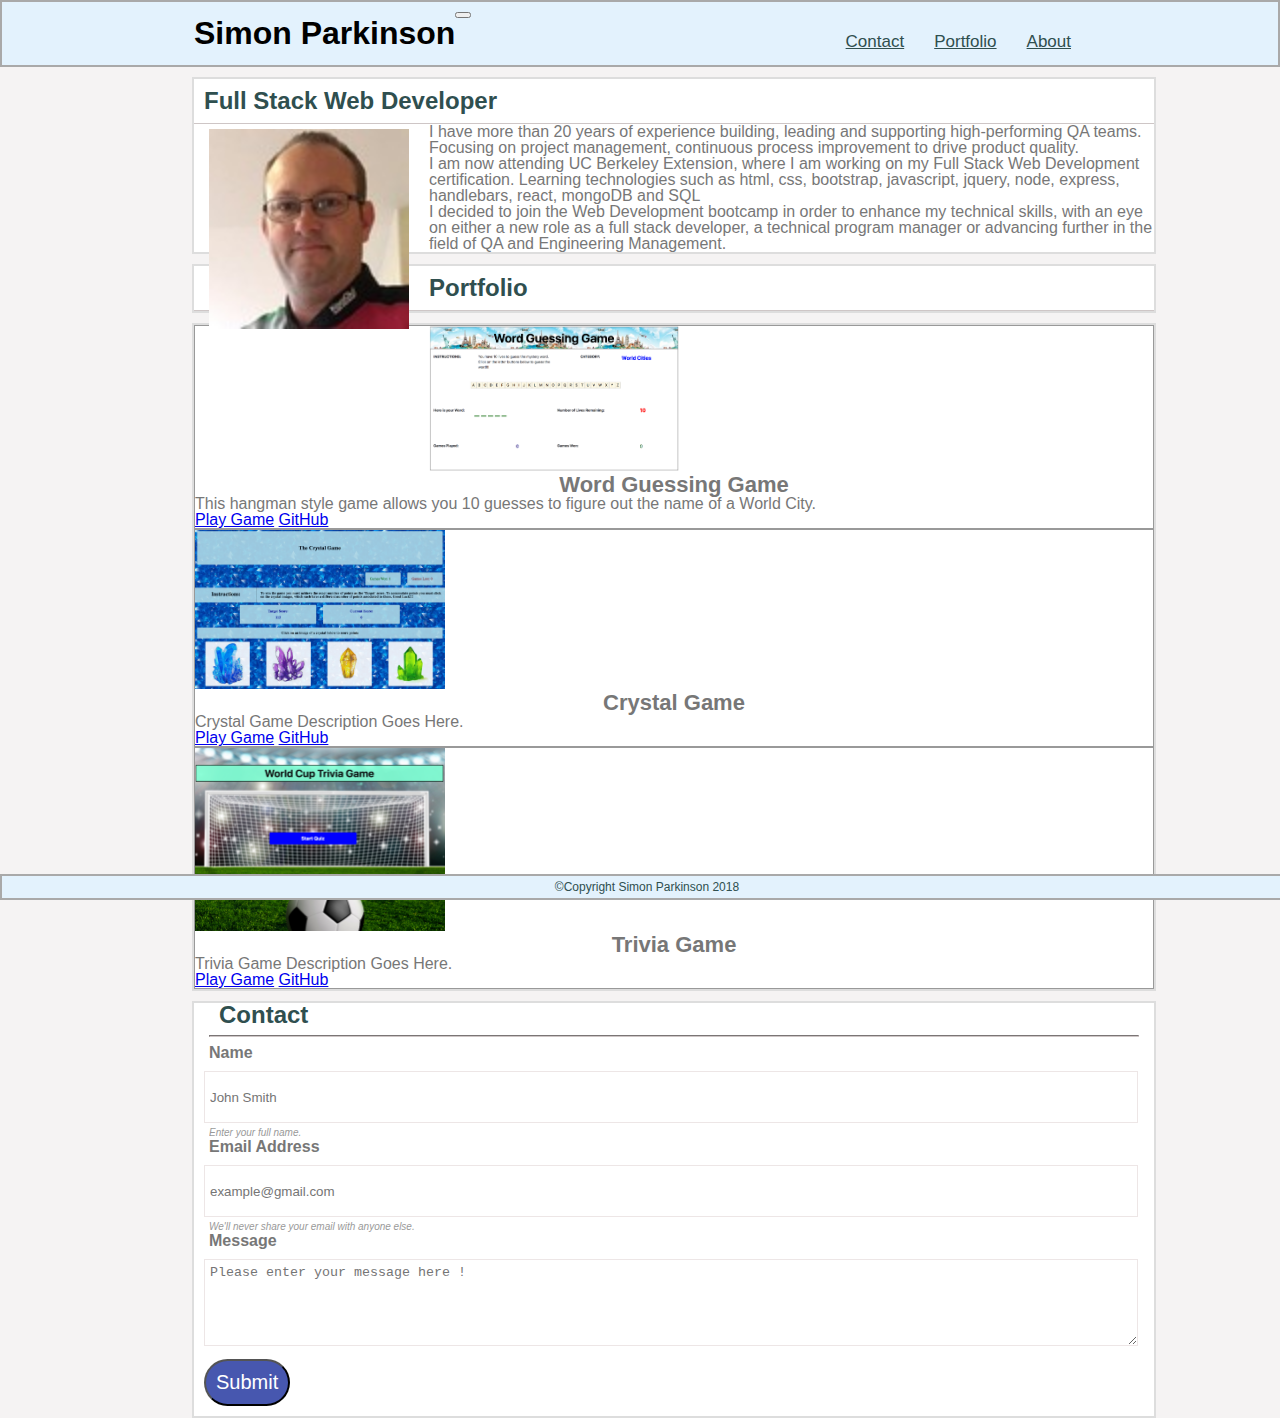
==== index.html @ ed7b63b3 "styling of headers and profile cards" ====
<!DOCTYPE html>
<html lang="en">

<head>
    <meta charset="UTF-8">

    <!-- Page Title -->
    <title>Simon - Portfolio</title>

    <!-- Custom CSS Styling -->
    <link rel="stylesheet" type="text/css" href="assets/css/reset.css">
    <link rel="stylesheet" href="https://stackpath.bootstrapcdn.com/bootstrap/4.1.3/css/bootstrap.min.css" integrity="sha384-MCw98/SFnGE8fJT3GXwEOngsV7Zt27NXFoaoApmYm81iuXoPkFOJwJ8ERdknLPMO"
    crossorigin="anonymous">
    <link rel="stylesheet" type="text/css" href="assets/css/style.css">
    <link rel="stylesheet" type="text/css" href="assets/css/navbar-footer.css">

    <!-- Create and display a favicon -->
    <link rel="shortcut icon" type="image/jpeg" href="assets/images/Simon.jpeg" />

</head>

<body data-spy="scroll" data-target=".navbar-fixed-top">

    <!-- Display a Bootstrap Nav bar -->
    <nav class="navbar navbar-expand-lg navbar-light bg-light">
        <a class="navbar-brand">Simon Parkinson</a>
        <!-- Create a hamburger menu when the screen size is reduced -->
        <button class="navbar-toggler" type="button" data-toggle="collapse" data-target="#navbarSupportedContent"
            aria-controls="navbarSupportedContent" aria-expanded="false" aria-label="Toggle navigation">
            <span class="navbar-toggler-icon"></span>
        </button>
        <!-- Navbar Links -->
        <div class="collapse navbar-collapse justify-content-end" id="navbarSupportedContent">
            <div class="nav justify-content-end">
                <a class="nav-item nav-link active" href="#about">About</a>
                <a class="nav-item nav-link" href="portfolio.html">Portfolio</a>
                <a class="nav-item nav-link" href="#contact">Contact</a>
            </div>
        </div>
    </nav>

    <!--Creating a container element, for the About Me section-->
    <div class="container" id="about">
        <div class="row">
            <div class="col-lg-12 col-md-12">
                <div class="card" id="aboutme-card">
                    <p class="card-header" id="about-me-header">Full Stack Web Developer</p>
                </div>
            </div>
            <div class="card-body">
                <img class="floatImage" src="assets/images/Simon.jpeg" alt="Simon Parkinson">
                <p class="card-text">I have more than 20 years of experience building, leading and supporting
                    high-performing QA teams.
                    Focusing on project management, continuous process improvement to drive product quality.</p>
                <p class="card-text">I am now attending UC Berkeley Extension, where I am working on my Full Stack Web
                    Development certification.
                    Learning technologies such as html, css, bootstrap, javascript, jquery, node, express, handlebars,
                    react, mongoDB and SQL</p>
                <p class="card-text">I decided to join the Web Development bootcamp in order to enhance my technical
                    skills, with an eye on either a new role as a full stack developer, a technical program manager or
                    advancing further in the
                    field of QA and Engineering Management.</p>
            </div>
        </div>
    </div>
    </div>

    <!-- Portfolio Cards -->
    <div class="container" id="portfolio">
        <div class="row">
            <div class="col-lg-12 col-md-12 mb-4">
                <div class="card" id="portfolio-card">
                    <h5 class="card-header" id="section-headers">Portfolio</h5>
                </div>
            </div>
        </div>
    </div>

    <div class="container">
        <div class="row text-left mt-4">
            <div class="col-sm-12 col-md-6 col-lg-4 mb-4">
                <div class="custom-column">
                    <div class="card">
                        <img class="card-img-top" src="assets/images/wordguessgame.png" width="250" alt="Word Guess Game">
                        <div class="card-body">
                            <h4 class="card-title" id="portfolio-card-title">Word Guessing Game</h4>
                            <p class="card-text">This hangman style game allows you 10 guesses to figure out the name of a World
                                City.</p>
                        </div>
                        <div class="card-footer">
                            <a href="https://sparkins.github.io/Word-Guess-Game/" class="btn btn-outline-dark btn-sl btn-block">Play
                                Game</a>
                            <a href="https://github.com/sparkins/Word-Guess-Game" class="btn btn-outline-dark btn-sl btn-block">GitHub</a>
                        </div>
                    </div>
                </div>
            </div>

            <div class="col-sm-12 col-md-6 col-lg-4 mb-4">
                <div class="custom-column">
                    <div class="card" width="300px">
                        <img class="card-img-top" src="assets/images/crystalgame.png" width="250" alt="Crystal Game"
                            alt="">
                        <div class="card-body">
                            <h4 class="card-title portfolio-card-title" id="portfolio-card-title">Crystal Game</h4>
                            <p class="card-text portfolio-card-text">Crystal Game Description Goes Here.</p>
                        </div>
                        <div class="card-footer" id="portfolio-card-footer">
                            <a href="https://sparkins.github.io/unit-4-game/" class="btn btn-outline-dark btn-sl btn-block">Play
                                Game</a>
                                <a href="https://github.com/sparkins/Word-Guess-Game" class="btn btn-outline-dark btn-sl btn-block">GitHub</a>
                        </div>
                    </div>
                </div>
            </div>
            <div class="col-sm-12 col-md-4 col-lg-4 mb-4">
                <div class="custom-column">
                    <div class="card">
                        <img class="card-img-top" src="assets/images/TriviaGameImage.png" width="250" alt="Trivia Game"
                            alt="">
                        <div class="card-body">
                            <h4 class="card-title" id="portfolio-card-title">Trivia Game</h4>
                            <p class="card-text">Trivia Game Description Goes Here.</p>
                        </div>
                        <div class="card-footer">
                            <a href="https://sparkins.github.io/TriviaGame/" class="btn btn-outline-dark btn-sl btn-block">Play
                                Game</a>
                                <a href="https://github.com/sparkins/Word-Guess-Game" class="btn btn-outline-dark btn-sl btn-block">GitHub</a>
                        </div>
                    </div>
                </div>
            </div>
        </div>
    </div>
    <!-- </div>
        </div>
    </div> -->

    <!--Create a container element for the contact form-->
    <div class="container" id="section headers">
        <div class="contactPage">
            <!-- Row 1:  Contact Header and separator -->
            <div class="row">
                <div class="col-lg-12">
                    <a id="contactHeader">Contact</a>
                    <!-- Display a separator between header and the images-->
                    <hr>
                    <!-- Row 2:  Form Name -->
                    <!--Define the form fields for the contact form-->
                    <div class="row">
                        <div class="col-lg-12">
                            <form>
                                <div class="form-group">
                                    <label for="name" id="contact-label">Name</label>
                                    <input type="text" class="form-control contact-input-field" aria-describedby="nameHelp"
                                        placeholder="John Smith">
                                    <small id="nameHelp" class="form-text text-muted contact-help-text">Enter
                                        your full name.</small>
                                </div>
                                <div class="form-group">
                                    <label for="exampleInputEmail1" id="contact-label">Email Address</label>
                                    <input type="email" class="form-control contact-input-field" aria-describedby="emailHelp"
                                        placeholder="example@gmail.com">
                                    <small id="emailHelp" class="form-text text-muted contact-help-text">We'll
                                        never share your email with anyone else.</small>
                                </div>
                                <div class="form-group">
                                    <label for="message" id="contact-label">Message</label>
                                    <textarea class="form-control" id="message" rows="5" placeholder="Please enter your message here !"></textarea>
                                </div>
                                <button type="submit" class="btn btn-primary" id="contact-submit">Submit</button>
                            </form>
                        </div>
                    </div>
                </div>
            </div>
        </div>
    </div>

    <div class="footer navbar-footer">
        <span class="footer-text">&copy;Copyright Simon Parkinson 2018</span>
    </div>

    <script src="https://code.jquery.com/jquery-3.3.1.slim.min.js" integrity="sha384-q8i/X+965DzO0rT7abK41JStQIAqVgRVzpbzo5smXKp4YfRvH+8abtTE1Pi6jizo"
        crossorigin="anonymous"></script>
    <script src="https://cdnjs.cloudflare.com/ajax/libs/popper.js/1.14.3/umd/popper.min.js" integrity="sha384-ZMP7rVo3mIykV+2+9J3UJ46jBk0WLaUAdn689aCwoqbBJiSnjAK/l8WvCWPIPm49"
        crossorigin="anonymous"></script>
    <script src="https://stackpath.bootstrapcdn.com/bootstrap/4.1.3/js/bootstrap.min.js" integrity="sha384-ChfqqxuZUCnJSK3+MXmPNIyE6ZbWh2IMqE241rYiqJxyMiZ6OW/JmZQ5stwEULTy"
        crossorigin="anonymous"></script>

</body>

</html>
---- assets/css/style.css ----
body {
    font-family: 'Montserrat', sans-serif;
    color: #777777;
    /* background-image: url("../images/halftone.png"); */
    background-color: #f5f3f3;
 }

/* Generic Container Styling */
.container {
    border-style: solid;
    border-color: #dddddd;
    border-width: 2px;
    background-color: #ffffff;
    width: 960px;
    margin-left: 15%;
    margin-right: 15%;
    margin-top: 10px;
}

.card {
    width: auto;
    border: 1px solid #999;
}

#aboutme-card {
    border-width: 0;
    border-bottom: 0.5px;
    border-bottom-color: #cec6c6;
    border-bottom-style: inset;
}

.card-header {
    font-family: 'Montserrat', sans-serif;
    font-size: 24px;
    font-weight: bold; 
    color: darkslategray;
    /* padding-left: 15px; */
    margin: 10px;
    background-color: inherit;
    border: none;
}

.floatImage {
    float:left;
    padding-left: 15px;
    padding-right: 15px;
    padding-top: 5px;
    margin-bottom: 5px;
    margin-right: 5px;
    width: 200px; 
    height: 200px;
}

#portfolio-card {
    border-width: 0;
    border-bottom: 0.5px;
    border-bottom-color: #cec6c6;
    border-bottom-style: inset;
}

#portfolio-card-title {
    text-align: center;
    font-weight: bold;
    font-size: 22px; 
}

/* Styling for the Contacts Page */
#contactHeader {
    font-family: 'Montserrat', sans-serif;
    font-size: 24px;
    font-weight: bold; 
    color: darkslategray;
    padding-left: 15px;
    margin: 20px 10px 10px 10px;
}

#contact-label {
    padding-left:15px;
    margin-top: 5px;
    font-weight:bold;
}

.contact-input-field {
    border-style: solid;
    border-color: #ede6e6;
    border-width: 0.5px;
    width: 96%; 
    margin: 10px 10px 0px 10px;
    height:40px;
    padding: 5px;
}

#contact-email {
    border-style: solid;
    border-color: #ede6e6;
    border-width: 0.5px;
    width: 96%; 
    margin: 10px 10px 0px 10px;
    height:40px;
    padding: 5px;
}
.contact-help-text {
    padding: 15px;
    /* margin-bottom: 10px; */
    font-size: 10px;
    font-style: italic;
    opacity: 0.75;
}

#message {
    border-style: solid;
    border-color: #ede6e6;
    border-width: 0.5px;
    width: 96%; 
    margin: 10px 10px 0px 10px;
    padding: 5px;
}

#contact-submit {
    /* background-color:  #4aaaa5;  */
    color: white; 
    background-color: rgb(71, 87, 175);
    margin: 10px; 
    border-radius: 25px;
    padding: 10px;
    /* padding-bottom: 10px; */
    font-size: 20px;
}

#contact-submit:hover {
    color: black;
}

/* Separator styling */
hr { 
    display: block;
    border-style: inset;
    border-width: 0.5px;
    border-color: #cec6c6;
    margin-left: 15px;
    margin-right: 15px;
}
---- assets/css/navbar-footer.css ----
.navbar {
    overflow: hidden;
    font-family: 'Montserrat', sans-serif;
    background-color: #e3f2fd !important;
    border: 2px solid darkgray;
    width: auto;
    padding-left: 15%;
    padding-right: 15%;
 }

.navbar .navbar-brand {
    float: left;
    /* color: darkslategray; */
    font-family: 'Montserrat', sans-serif;
    color: black !important;
    font-weight: bold;
    text-align: center;
    font-size: 32px;
    padding-top: 15px;
}

.navbar .nav-item {
    float: right;
    color: darkslategray;
    text-align: center;
    padding: 15px 15px;
    font-size: 17px;
 }
  
.navbar .nav-item .active {
    background-color: rgb(173, 65, 65) !important;
    color: white !important;
 }

.navbar .nav-item .active:hover {
    /* background-color: #4aaaa5 !important; */
    color: black !important;
 }

 /* Footer Styling */
.footer {
    font-size: 0.75em;
    border: 2px solid darkgray;
    font-family: 'Montserrat', sans-serif;
    background-color: #e3f2fd;
    color: darkslategray;
    text-align: center;    
    position: fixed;
    bottom: 0;
    width:100%;
    padding: 5px;
}
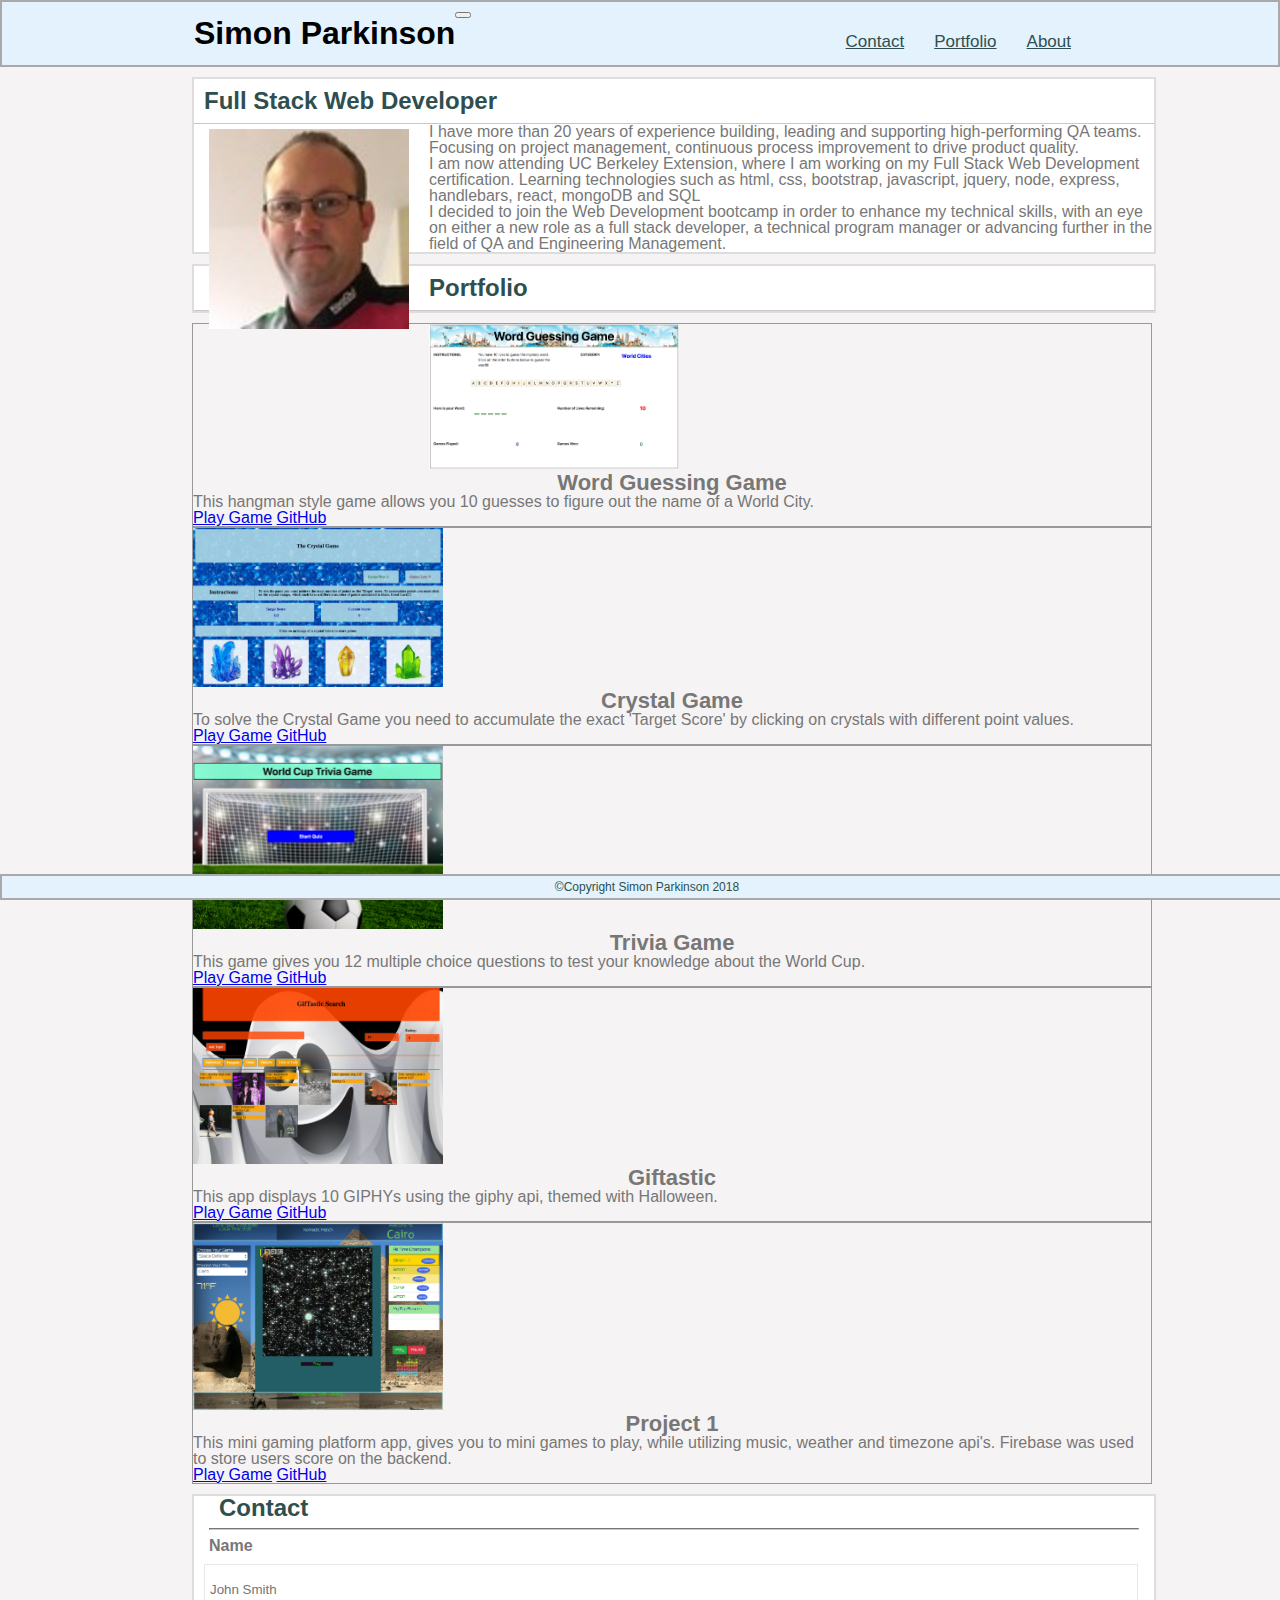
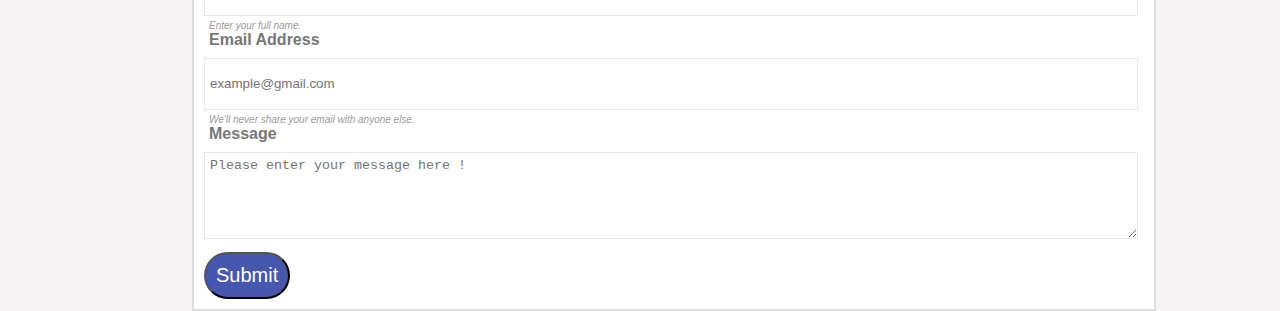
==== commit b5e56ba5: "styling of headers and profile cards" ====
--- a/index.html
+++ b/index.html
@@ -76,7 +76,7 @@
         </div>
     </div>
 
-    <div class="container">
+    <div class="container" id="portfolio-container">
         <div class="row text-left mt-4">
             <div class="col-sm-12 col-md-6 col-lg-4 mb-4">
                 <div class="custom-column">
@@ -103,12 +103,12 @@
                             alt="">
                         <div class="card-body">
                             <h4 class="card-title portfolio-card-title" id="portfolio-card-title">Crystal Game</h4>
-                            <p class="card-text portfolio-card-text">Crystal Game Description Goes Here.</p>
+                            <p class="card-text portfolio-card-text">To solve the Crystal Game you need to accumulate the exact 'Target Score' by clicking on crystals with different point values.</p>
                         </div>
                         <div class="card-footer" id="portfolio-card-footer">
                             <a href="https://sparkins.github.io/unit-4-game/" class="btn btn-outline-dark btn-sl btn-block">Play
                                 Game</a>
-                                <a href="https://github.com/sparkins/Word-Guess-Game" class="btn btn-outline-dark btn-sl btn-block">GitHub</a>
+                                <a href="https://github.com/sparkins/unit-4-game" class="btn btn-outline-dark btn-sl btn-block">GitHub</a>
                         </div>
                     </div>
                 </div>
@@ -120,21 +120,52 @@
                             alt="">
                         <div class="card-body">
                             <h4 class="card-title" id="portfolio-card-title">Trivia Game</h4>
-                            <p class="card-text">Trivia Game Description Goes Here.</p>
+                            <p class="card-text">This game gives you 12 multiple choice questions to test your knowledge about the World Cup.</p>
                         </div>
                         <div class="card-footer">
                             <a href="https://sparkins.github.io/TriviaGame/" class="btn btn-outline-dark btn-sl btn-block">Play
                                 Game</a>
-                                <a href="https://github.com/sparkins/Word-Guess-Game" class="btn btn-outline-dark btn-sl btn-block">GitHub</a>
-                        </div>
-                    </div>
-                </div>
-            </div>
-        </div>
-    </div>
-    <!-- </div>
-        </div>
-    </div> -->
+                                <a href="https://github.com/sparkins/TriviaGame" class="btn btn-outline-dark btn-sl btn-block">GitHub</a>
+                        </div>
+                    </div>
+                </div>
+            </div>
+            <div class="col-sm-12 col-md-4 col-lg-4 mb-4">
+                <div class="custom-column">
+                    <div class="card">
+                        <img class="card-img-top" src="assets/images/GifTastic.png" width="250" alt="Trivia Game"
+                            alt="">
+                        <div class="card-body">
+                            <h4 class="card-title" id="portfolio-card-title">Giftastic</h4>
+                            <p class="card-text">This app displays 10 GIPHYs using the giphy api, themed with Halloween.</p>
+                        </div>
+                        <div class="card-footer">
+                            <a href="https://sparkins.github.io/GifTastic/" class="btn btn-outline-dark btn-sl btn-block">Play
+                                Game</a>
+                                <a href="https://github.com/sparkins/GifTastic" class="btn btn-outline-dark btn-sl btn-block">GitHub</a>
+                        </div>
+                    </div>
+                </div>
+            </div>
+            <div class="col-sm-12 col-md-4 col-lg-4 mb-4">
+                <div class="custom-column">
+                    <div class="card">
+                        <img class="card-img-top" src="assets/images/team-iceberg.png" width="250" alt="Trivia Game"
+                            alt="">
+                        <div class="card-body">
+                            <h4 class="card-title" id="portfolio-card-title">Project 1</h4>
+                            <p class="card-text">This mini gaming platform app, gives you to mini games to play, while utilizing music, weather and timezone api's. Firebase was used to store users score on the backend. </p>
+                        </div>
+                        <div class="card-footer">
+                            <a href="https://sparkins.github.io/team-iceberg/" class="btn btn-outline-dark btn-sl btn-block">Play
+                                Game</a>
+                                <a href="https://github.com/sparkins/team-iceberg" class="btn btn-outline-dark btn-sl btn-block">GitHub</a>
+                        </div>
+                    </div>
+                </div>
+            </div>
+        </div>
+    </div>
 
     <!--Create a container element for the contact form-->
     <div class="container" id="section headers">
--- a/assets/css/style.css
+++ b/assets/css/style.css
@@ -49,6 +49,11 @@
     margin-right: 5px;
     width: 200px; 
     height: 200px;
+}
+
+#portfolio-container {
+    background-color: #f5f3f3;
+    border: none;
 }
 
 #portfolio-card {
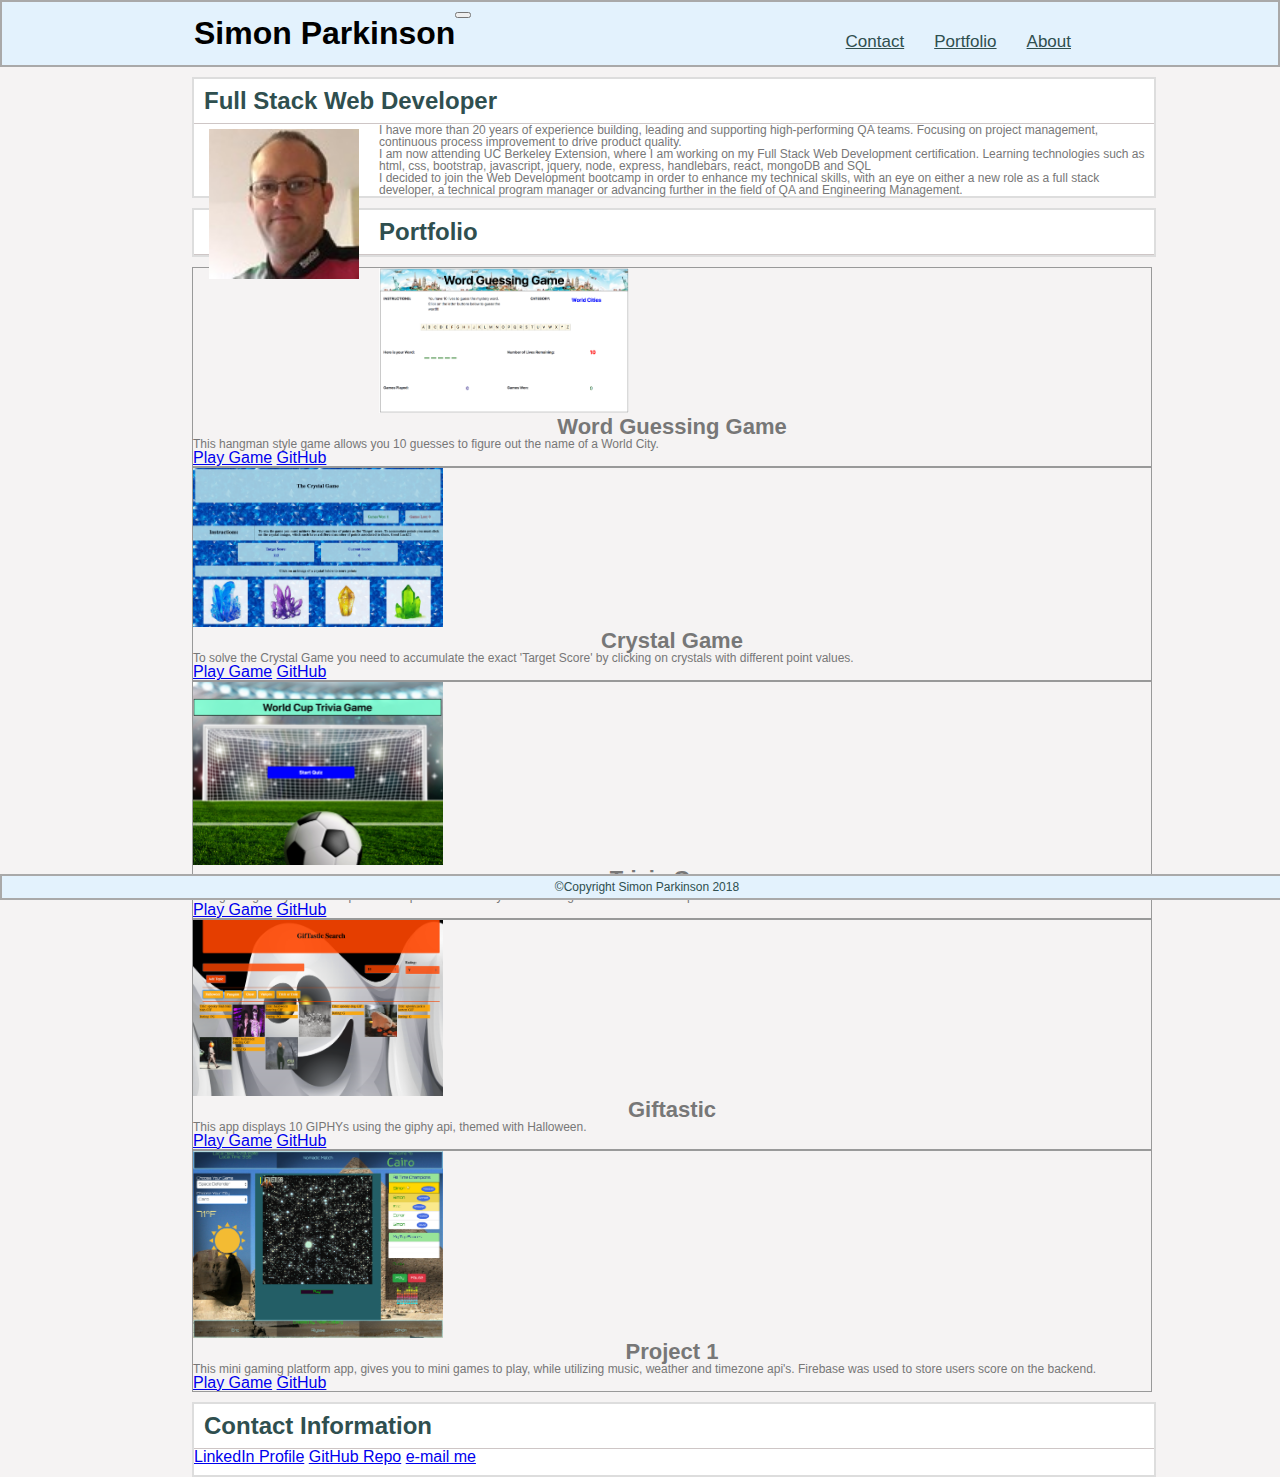
==== commit 4aa90a97: "added contact information" ====
--- a/index.html
+++ b/index.html
@@ -10,7 +10,7 @@
     <!-- Custom CSS Styling -->
     <link rel="stylesheet" type="text/css" href="assets/css/reset.css">
     <link rel="stylesheet" href="https://stackpath.bootstrapcdn.com/bootstrap/4.1.3/css/bootstrap.min.css" integrity="sha384-MCw98/SFnGE8fJT3GXwEOngsV7Zt27NXFoaoApmYm81iuXoPkFOJwJ8ERdknLPMO"
-    crossorigin="anonymous">
+        crossorigin="anonymous">
     <link rel="stylesheet" type="text/css" href="assets/css/style.css">
     <link rel="stylesheet" type="text/css" href="assets/css/navbar-footer.css">
 
@@ -63,7 +63,6 @@
             </div>
         </div>
     </div>
-    </div>
 
     <!-- Portfolio Cards -->
     <div class="container" id="portfolio">
@@ -79,12 +78,12 @@
     <div class="container" id="portfolio-container">
         <div class="row text-left mt-4">
             <div class="col-sm-12 col-md-6 col-lg-4 mb-4">
-                <div class="custom-column">
                     <div class="card">
                         <img class="card-img-top" src="assets/images/wordguessgame.png" width="250" alt="Word Guess Game">
                         <div class="card-body">
                             <h4 class="card-title" id="portfolio-card-title">Word Guessing Game</h4>
-                            <p class="card-text">This hangman style game allows you 10 guesses to figure out the name of a World
+                            <p class="card-text">This hangman style game allows you 10 guesses to figure out the name
+                                of a World
                                 City.</p>
                         </div>
                         <div class="card-footer">
@@ -93,119 +92,91 @@
                             <a href="https://github.com/sparkins/Word-Guess-Game" class="btn btn-outline-dark btn-sl btn-block">GitHub</a>
                         </div>
                     </div>
-                </div>
             </div>
 
             <div class="col-sm-12 col-md-6 col-lg-4 mb-4">
-                <div class="custom-column">
                     <div class="card" width="300px">
                         <img class="card-img-top" src="assets/images/crystalgame.png" width="250" alt="Crystal Game"
                             alt="">
                         <div class="card-body">
                             <h4 class="card-title portfolio-card-title" id="portfolio-card-title">Crystal Game</h4>
-                            <p class="card-text portfolio-card-text">To solve the Crystal Game you need to accumulate the exact 'Target Score' by clicking on crystals with different point values.</p>
+                            <p class="card-text portfolio-card-text">To solve the Crystal Game you need to accumulate
+                                the exact 'Target Score' by clicking on crystals with different point values.</p>
                         </div>
                         <div class="card-footer" id="portfolio-card-footer">
                             <a href="https://sparkins.github.io/unit-4-game/" class="btn btn-outline-dark btn-sl btn-block">Play
                                 Game</a>
-                                <a href="https://github.com/sparkins/unit-4-game" class="btn btn-outline-dark btn-sl btn-block">GitHub</a>
+                            <a href="https://github.com/sparkins/unit-4-game" class="btn btn-outline-dark btn-sl btn-block">GitHub</a>
                         </div>
-                    </div>
                 </div>
             </div>
             <div class="col-sm-12 col-md-4 col-lg-4 mb-4">
-                <div class="custom-column">
                     <div class="card">
                         <img class="card-img-top" src="assets/images/TriviaGameImage.png" width="250" alt="Trivia Game"
                             alt="">
                         <div class="card-body">
                             <h4 class="card-title" id="portfolio-card-title">Trivia Game</h4>
-                            <p class="card-text">This game gives you 12 multiple choice questions to test your knowledge about the World Cup.</p>
+                            <p class="card-text">This game gives you 12 multiple choice questions to test your
+                                knowledge about the World Cup.</p>
                         </div>
                         <div class="card-footer">
                             <a href="https://sparkins.github.io/TriviaGame/" class="btn btn-outline-dark btn-sl btn-block">Play
                                 Game</a>
-                                <a href="https://github.com/sparkins/TriviaGame" class="btn btn-outline-dark btn-sl btn-block">GitHub</a>
+                            <a href="https://github.com/sparkins/TriviaGame" class="btn btn-outline-dark btn-sl btn-block">GitHub</a>
                         </div>
-                    </div>
                 </div>
             </div>
             <div class="col-sm-12 col-md-4 col-lg-4 mb-4">
-                <div class="custom-column">
                     <div class="card">
-                        <img class="card-img-top" src="assets/images/GifTastic.png" width="250" alt="Trivia Game"
-                            alt="">
+                        <img class="card-img-top" src="assets/images/GifTastic.png" width="250" alt="Trivia Game" alt="">
                         <div class="card-body">
                             <h4 class="card-title" id="portfolio-card-title">Giftastic</h4>
-                            <p class="card-text">This app displays 10 GIPHYs using the giphy api, themed with Halloween.</p>
+                            <p class="card-text">This app displays 10 GIPHYs using the giphy api, themed with
+                                Halloween.</p>
                         </div>
                         <div class="card-footer">
                             <a href="https://sparkins.github.io/GifTastic/" class="btn btn-outline-dark btn-sl btn-block">Play
                                 Game</a>
-                                <a href="https://github.com/sparkins/GifTastic" class="btn btn-outline-dark btn-sl btn-block">GitHub</a>
+                            <a href="https://github.com/sparkins/GifTastic" class="btn btn-outline-dark btn-sl btn-block">GitHub</a>
                         </div>
-                    </div>
                 </div>
             </div>
             <div class="col-sm-12 col-md-4 col-lg-4 mb-4">
-                <div class="custom-column">
                     <div class="card">
                         <img class="card-img-top" src="assets/images/team-iceberg.png" width="250" alt="Trivia Game"
                             alt="">
                         <div class="card-body">
                             <h4 class="card-title" id="portfolio-card-title">Project 1</h4>
-                            <p class="card-text">This mini gaming platform app, gives you to mini games to play, while utilizing music, weather and timezone api's. Firebase was used to store users score on the backend. </p>
+                            <p class="card-text">This mini gaming platform app, gives you to mini games to play, while
+                                utilizing music, weather and timezone api's. Firebase was used to store users score on
+                                the backend. </p>
                         </div>
                         <div class="card-footer">
                             <a href="https://sparkins.github.io/team-iceberg/" class="btn btn-outline-dark btn-sl btn-block">Play
                                 Game</a>
-                                <a href="https://github.com/sparkins/team-iceberg" class="btn btn-outline-dark btn-sl btn-block">GitHub</a>
+                            <a href="https://github.com/sparkins/team-iceberg" class="btn btn-outline-dark btn-sl btn-block">GitHub</a>
                         </div>
                     </div>
-                </div>
             </div>
         </div>
     </div>
 
     <!--Create a container element for the contact form-->
-    <div class="container" id="section headers">
-        <div class="contactPage">
-            <!-- Row 1:  Contact Header and separator -->
-            <div class="row">
-                <div class="col-lg-12">
-                    <a id="contactHeader">Contact</a>
-                    <!-- Display a separator between header and the images-->
-                    <hr>
-                    <!-- Row 2:  Form Name -->
-                    <!--Define the form fields for the contact form-->
-                    <div class="row">
-                        <div class="col-lg-12">
-                            <form>
-                                <div class="form-group">
-                                    <label for="name" id="contact-label">Name</label>
-                                    <input type="text" class="form-control contact-input-field" aria-describedby="nameHelp"
-                                        placeholder="John Smith">
-                                    <small id="nameHelp" class="form-text text-muted contact-help-text">Enter
-                                        your full name.</small>
-                                </div>
-                                <div class="form-group">
-                                    <label for="exampleInputEmail1" id="contact-label">Email Address</label>
-                                    <input type="email" class="form-control contact-input-field" aria-describedby="emailHelp"
-                                        placeholder="example@gmail.com">
-                                    <small id="emailHelp" class="form-text text-muted contact-help-text">We'll
-                                        never share your email with anyone else.</small>
-                                </div>
-                                <div class="form-group">
-                                    <label for="message" id="contact-label">Message</label>
-                                    <textarea class="form-control" id="message" rows="5" placeholder="Please enter your message here !"></textarea>
-                                </div>
-                                <button type="submit" class="btn btn-primary" id="contact-submit">Submit</button>
-                            </form>
-                        </div>
-                    </div>
+    <div class="container" id="contact">
+        <div class="row">
+            <div class="col-lg-12 col-md-12 mb-4">
+                <div class="card" id="contact-card">
+                    <h5 class="card-header" id="section-headers">Contact Information</h5>
+                </div>
+                <div class="card-body">
+                    <a href="https://www.linkedin.com/in/simonparkinson1/" class="btn btn-primary">LinkedIn
+                        Profile</a>
+                    <a href="https://github.com/sparkins" class="btn btn-primary">GitHub Repo</a>
+                    <a href="mailto:SparkyParkinson@gmail.com" class="btn btn-primary">e-mail me</a>
                 </div>
             </div>
         </div>
+        <div class="row" id="blankrow"></div>
     </div>
 
     <div class="footer navbar-footer">
--- a/assets/css/style.css
+++ b/assets/css/style.css
@@ -40,6 +40,10 @@
     border: none;
 }
 
+.card-text {
+    font-size: 12px;
+}
+
 .floatImage {
     float:left;
     padding-left: 15px;
@@ -47,8 +51,8 @@
     padding-top: 5px;
     margin-bottom: 5px;
     margin-right: 5px;
-    width: 200px; 
-    height: 200px;
+    width: 150px; 
+    height: 150px;
 }
 
 #portfolio-container {
@@ -69,79 +73,10 @@
     font-size: 22px; 
 }
 
-/* Styling for the Contacts Page */
-#contactHeader {
-    font-family: 'Montserrat', sans-serif;
-    font-size: 24px;
-    font-weight: bold; 
-    color: darkslategray;
-    padding-left: 15px;
-    margin: 20px 10px 10px 10px;
-}
-
-#contact-label {
-    padding-left:15px;
-    margin-top: 5px;
-    font-weight:bold;
-}
-
-.contact-input-field {
-    border-style: solid;
-    border-color: #ede6e6;
-    border-width: 0.5px;
-    width: 96%; 
-    margin: 10px 10px 0px 10px;
-    height:40px;
-    padding: 5px;
-}
-
-#contact-email {
-    border-style: solid;
-    border-color: #ede6e6;
-    border-width: 0.5px;
-    width: 96%; 
-    margin: 10px 10px 0px 10px;
-    height:40px;
-    padding: 5px;
-}
-.contact-help-text {
-    padding: 15px;
-    /* margin-bottom: 10px; */
-    font-size: 10px;
-    font-style: italic;
-    opacity: 0.75;
-}
-
-#message {
-    border-style: solid;
-    border-color: #ede6e6;
-    border-width: 0.5px;
-    width: 96%; 
-    margin: 10px 10px 0px 10px;
-    padding: 5px;
-}
-
-#contact-submit {
-    /* background-color:  #4aaaa5;  */
-    color: white; 
-    background-color: rgb(71, 87, 175);
-    margin: 10px; 
-    border-radius: 25px;
-    padding: 10px;
-    /* padding-bottom: 10px; */
-    font-size: 20px;
-}
-
-#contact-submit:hover {
-    color: black;
-}
-
-/* Separator styling */
-hr { 
-    display: block;
-    border-style: inset;
-    border-width: 0.5px;
-    border-color: #cec6c6;
-    margin-left: 15px;
-    margin-right: 15px;
-} +/* Styling for the Contacts section */
+#contact-card {
+    border-width: 0;
+    border-bottom: 0.5px;
+    border-bottom-color: #cec6c6;
+    border-bottom-style: inset;
+}--- a/assets/css/navbar-footer.css
+++ b/assets/css/navbar-footer.css
@@ -49,4 +49,7 @@
     bottom: 0;
     width:100%;
     padding: 5px;
+}
+#blankrow{
+    height:10px;
 }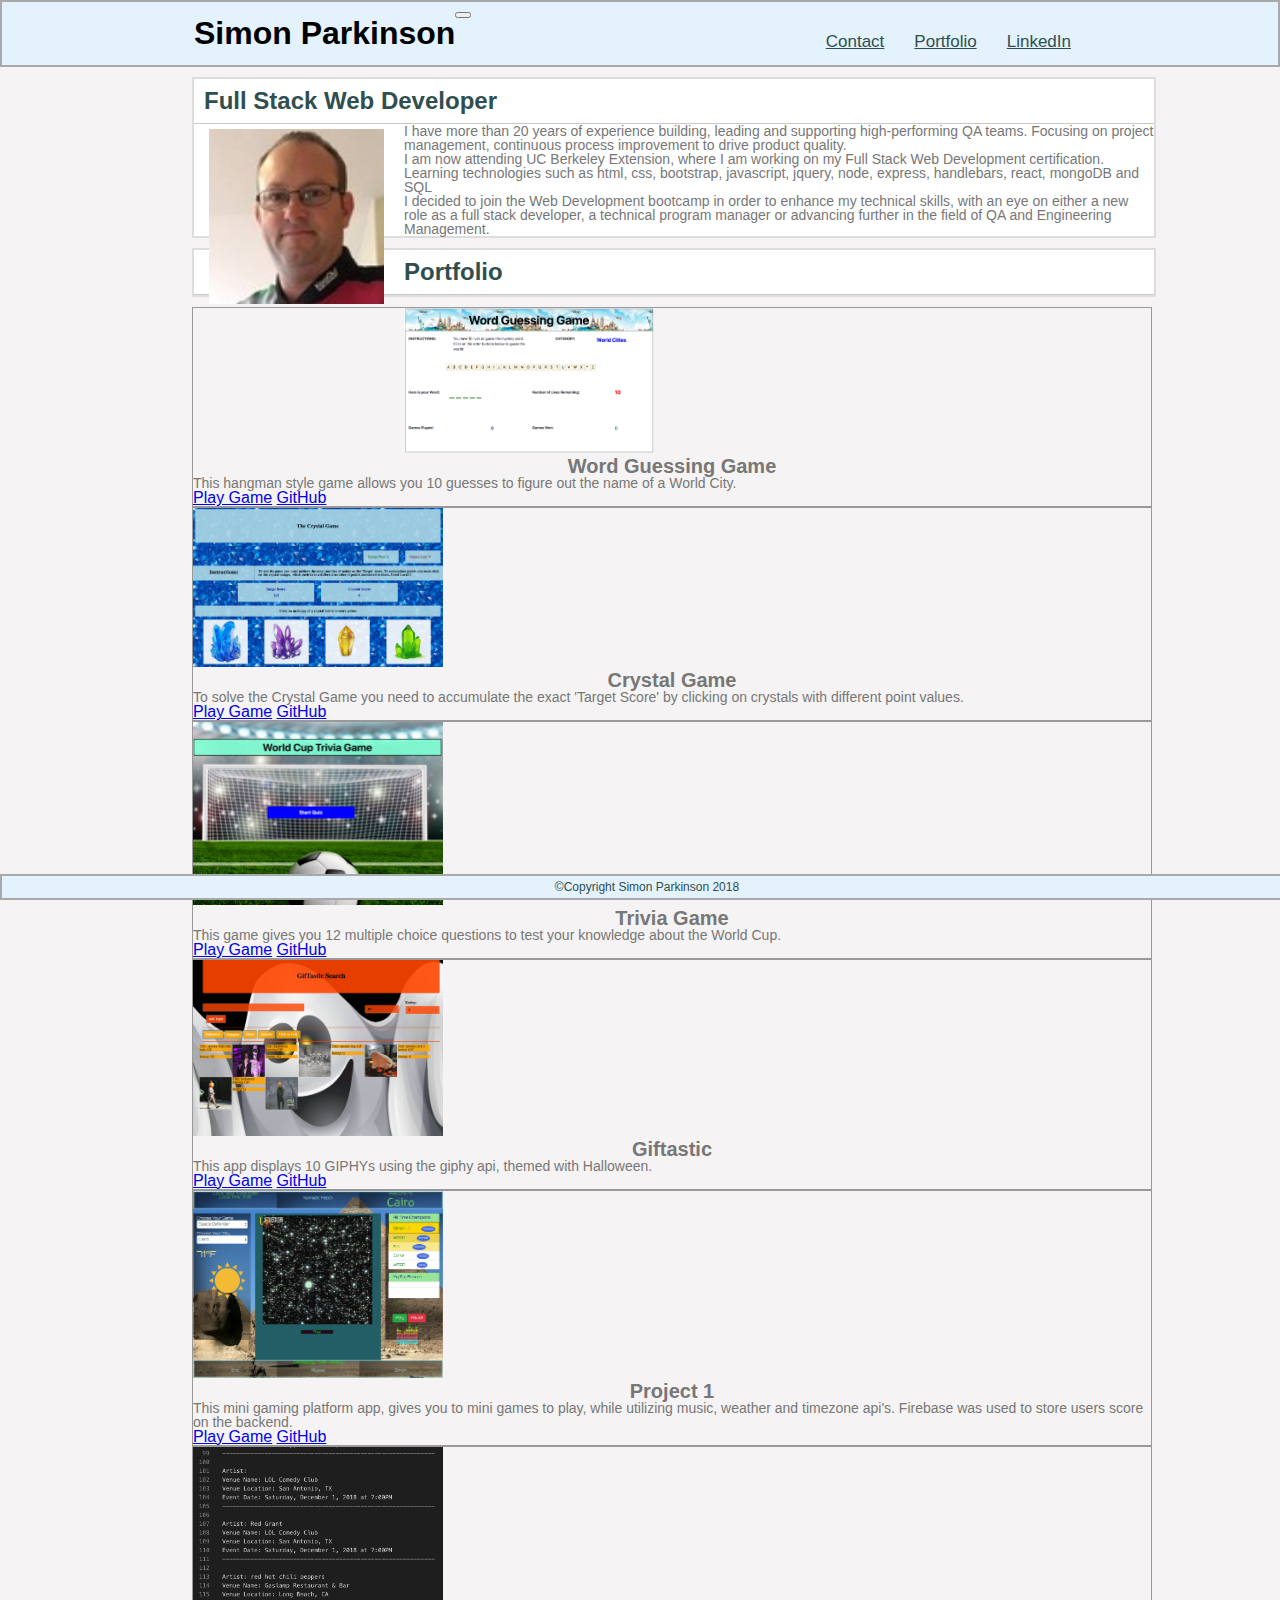
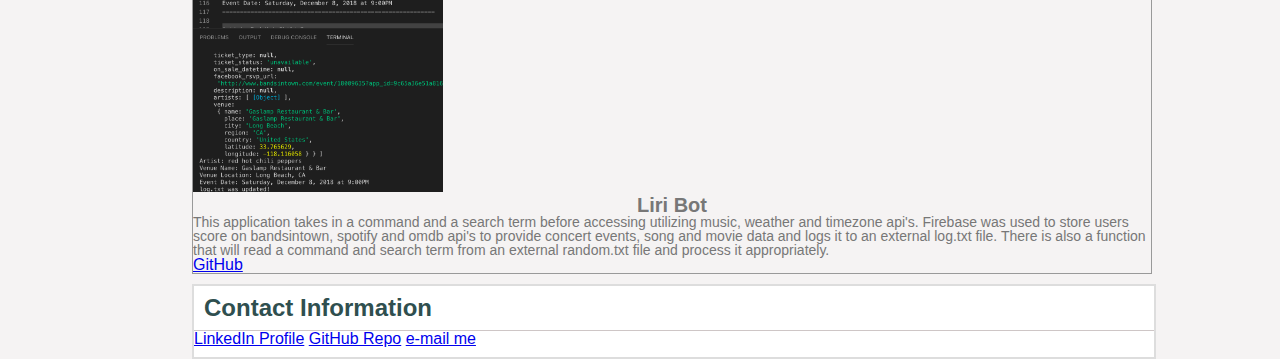
==== commit 45e5a30f: "added liri-bot" ====
--- a/index.html
+++ b/index.html
@@ -22,7 +22,7 @@
 <body data-spy="scroll" data-target=".navbar-fixed-top">
 
     <!-- Display a Bootstrap Nav bar -->
-    <nav class="navbar navbar-expand-lg navbar-light bg-light">
+    <nav class="navbar navbar-expand-lg navbar-light bg-light fixed-top">
         <a class="navbar-brand">Simon Parkinson</a>
         <!-- Create a hamburger menu when the screen size is reduced -->
         <button class="navbar-toggler" type="button" data-toggle="collapse" data-target="#navbarSupportedContent"
@@ -32,8 +32,8 @@
         <!-- Navbar Links -->
         <div class="collapse navbar-collapse justify-content-end" id="navbarSupportedContent">
             <div class="nav justify-content-end">
-                <a class="nav-item nav-link active" href="#about">About</a>
-                <a class="nav-item nav-link" href="portfolio.html">Portfolio</a>
+                <a class="nav-item nav-link active" href="https://www.linkedin.com/in/simonparkinson1/">LinkedIn</a>
+                <a class="nav-item nav-link" href="#portfolio">Portfolio</a>
                 <a class="nav-item nav-link" href="#contact">Contact</a>
             </div>
         </div>
@@ -95,7 +95,7 @@
             </div>
 
             <div class="col-sm-12 col-md-6 col-lg-4 mb-4">
-                    <div class="card" width="300px">
+                    <div class="card">
                         <img class="card-img-top" src="assets/images/crystalgame.png" width="250" alt="Crystal Game"
                             alt="">
                         <div class="card-body">
@@ -158,6 +158,22 @@
                         </div>
                     </div>
             </div>
+            <div class="col-sm-12 col-md-4 col-lg-4 mb-4">
+                <div class="card">
+                    <img class="card-img-top" src="assets/images/liri-bot.png" width="250" alt="Liri Bot"
+                        alt="">
+                    <div class="card-body">
+                        <h4 class="card-title" id="portfolio-card-title">Liri Bot</h4>
+                        <p class="card-text">This application takes in a command and a search term before accessing                     utilizing music, weather and timezone api's. Firebase was used to store users score on
+                        bandsintown, spotify and omdb api's to provide concert events, song and movie data and logs       
+                        it to an external log.txt file.  There is also a function that will read a command and search
+                        term from an external random.txt file and process it appropriately.
+                    </div>
+                    <div class="card-footer">
+                        <a href="https://github.com/sparkins/liri-node-app" class="btn btn-outline-dark btn-sl btn-block">GitHub</a>
+                    </div>
+                </div>
+        </div>
         </div>
     </div>
 
--- a/assets/css/style.css
+++ b/assets/css/style.css
@@ -41,7 +41,7 @@
 }
 
 .card-text {
-    font-size: 12px;
+    font-size: 14px;
 }
 
 .floatImage {
@@ -51,8 +51,8 @@
     padding-top: 5px;
     margin-bottom: 5px;
     margin-right: 5px;
-    width: 150px; 
-    height: 150px;
+    width: 175px; 
+    height: 175px;
 }
 
 #portfolio-container {
@@ -70,7 +70,7 @@
 #portfolio-card-title {
     text-align: center;
     font-weight: bold;
-    font-size: 22px; 
+    font-size: 20px; 
 }
 
 /* Styling for the Contacts section */
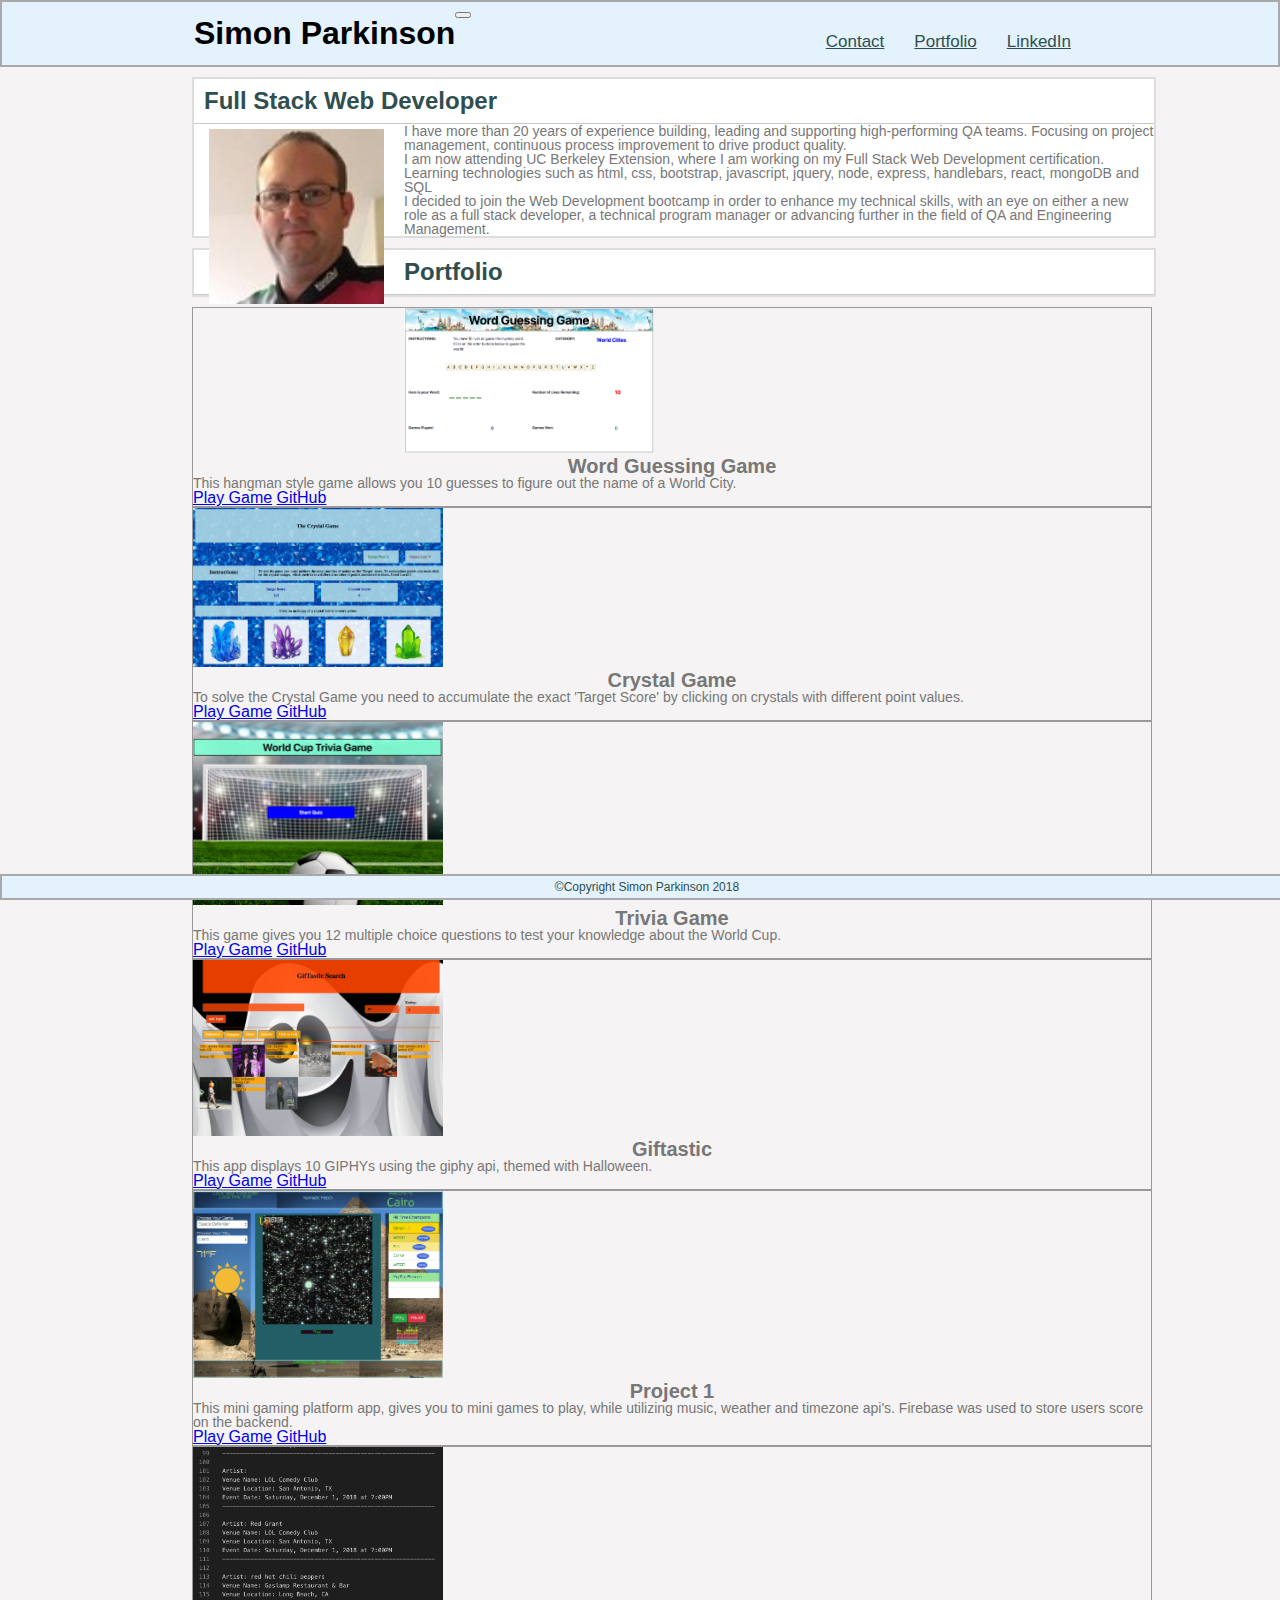
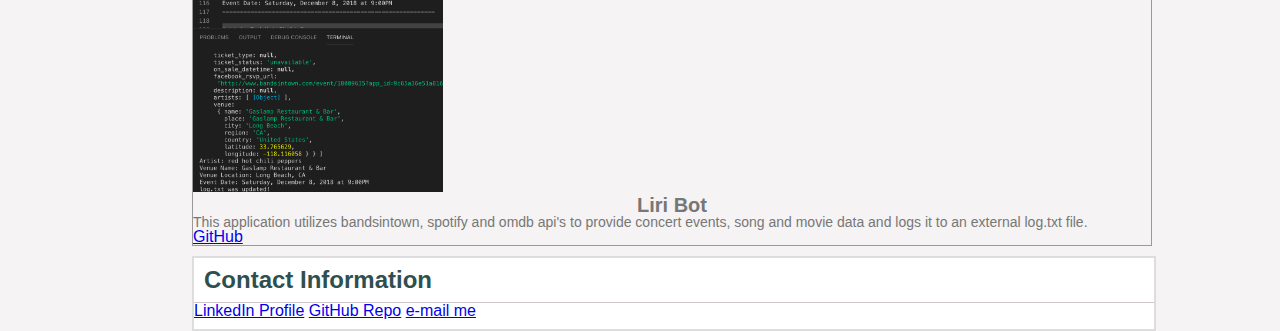
==== commit ccdaa0dc: "added liri-bot" ====
--- a/index.html
+++ b/index.html
@@ -78,102 +78,96 @@
     <div class="container" id="portfolio-container">
         <div class="row text-left mt-4">
             <div class="col-sm-12 col-md-6 col-lg-4 mb-4">
-                    <div class="card">
-                        <img class="card-img-top" src="assets/images/wordguessgame.png" width="250" alt="Word Guess Game">
-                        <div class="card-body">
-                            <h4 class="card-title" id="portfolio-card-title">Word Guessing Game</h4>
-                            <p class="card-text">This hangman style game allows you 10 guesses to figure out the name
-                                of a World
-                                City.</p>
-                        </div>
-                        <div class="card-footer">
-                            <a href="https://sparkins.github.io/Word-Guess-Game/" class="btn btn-outline-dark btn-sl btn-block">Play
-                                Game</a>
-                            <a href="https://github.com/sparkins/Word-Guess-Game" class="btn btn-outline-dark btn-sl btn-block">GitHub</a>
-                        </div>
-                    </div>
+                <div class="card">
+                    <img class="card-img-top" src="assets/images/wordguessgame.png" width="250" alt="Word Guess Game">
+                    <div class="card-body">
+                        <h4 class="card-title" id="portfolio-card-title">Word Guessing Game</h4>
+                        <p class="card-text">This hangman style game allows you 10 guesses to figure out the name
+                            of a World
+                            City.</p>
+                    </div>
+                    <div class="card-footer">
+                        <a href="https://sparkins.github.io/Word-Guess-Game/" class="btn btn-outline-dark btn-sl btn-block">Play
+                            Game</a>
+                        <a href="https://github.com/sparkins/Word-Guess-Game" class="btn btn-outline-dark btn-sl btn-block">GitHub</a>
+                    </div>
+                </div>
             </div>
 
             <div class="col-sm-12 col-md-6 col-lg-4 mb-4">
-                    <div class="card">
-                        <img class="card-img-top" src="assets/images/crystalgame.png" width="250" alt="Crystal Game"
-                            alt="">
-                        <div class="card-body">
-                            <h4 class="card-title portfolio-card-title" id="portfolio-card-title">Crystal Game</h4>
-                            <p class="card-text portfolio-card-text">To solve the Crystal Game you need to accumulate
-                                the exact 'Target Score' by clicking on crystals with different point values.</p>
-                        </div>
-                        <div class="card-footer" id="portfolio-card-footer">
-                            <a href="https://sparkins.github.io/unit-4-game/" class="btn btn-outline-dark btn-sl btn-block">Play
-                                Game</a>
-                            <a href="https://github.com/sparkins/unit-4-game" class="btn btn-outline-dark btn-sl btn-block">GitHub</a>
-                        </div>
-                </div>
-            </div>
-            <div class="col-sm-12 col-md-4 col-lg-4 mb-4">
-                    <div class="card">
-                        <img class="card-img-top" src="assets/images/TriviaGameImage.png" width="250" alt="Trivia Game"
-                            alt="">
-                        <div class="card-body">
-                            <h4 class="card-title" id="portfolio-card-title">Trivia Game</h4>
-                            <p class="card-text">This game gives you 12 multiple choice questions to test your
-                                knowledge about the World Cup.</p>
-                        </div>
-                        <div class="card-footer">
-                            <a href="https://sparkins.github.io/TriviaGame/" class="btn btn-outline-dark btn-sl btn-block">Play
-                                Game</a>
-                            <a href="https://github.com/sparkins/TriviaGame" class="btn btn-outline-dark btn-sl btn-block">GitHub</a>
-                        </div>
-                </div>
-            </div>
-            <div class="col-sm-12 col-md-4 col-lg-4 mb-4">
-                    <div class="card">
-                        <img class="card-img-top" src="assets/images/GifTastic.png" width="250" alt="Trivia Game" alt="">
-                        <div class="card-body">
-                            <h4 class="card-title" id="portfolio-card-title">Giftastic</h4>
-                            <p class="card-text">This app displays 10 GIPHYs using the giphy api, themed with
-                                Halloween.</p>
-                        </div>
-                        <div class="card-footer">
-                            <a href="https://sparkins.github.io/GifTastic/" class="btn btn-outline-dark btn-sl btn-block">Play
-                                Game</a>
-                            <a href="https://github.com/sparkins/GifTastic" class="btn btn-outline-dark btn-sl btn-block">GitHub</a>
-                        </div>
-                </div>
-            </div>
-            <div class="col-sm-12 col-md-4 col-lg-4 mb-4">
-                    <div class="card">
-                        <img class="card-img-top" src="assets/images/team-iceberg.png" width="250" alt="Trivia Game"
-                            alt="">
-                        <div class="card-body">
-                            <h4 class="card-title" id="portfolio-card-title">Project 1</h4>
-                            <p class="card-text">This mini gaming platform app, gives you to mini games to play, while
-                                utilizing music, weather and timezone api's. Firebase was used to store users score on
-                                the backend. </p>
-                        </div>
-                        <div class="card-footer">
-                            <a href="https://sparkins.github.io/team-iceberg/" class="btn btn-outline-dark btn-sl btn-block">Play
-                                Game</a>
-                            <a href="https://github.com/sparkins/team-iceberg" class="btn btn-outline-dark btn-sl btn-block">GitHub</a>
-                        </div>
-                    </div>
-            </div>
-            <div class="col-sm-12 col-md-4 col-lg-4 mb-4">
-                <div class="card">
-                    <img class="card-img-top" src="assets/images/liri-bot.png" width="250" alt="Liri Bot"
-                        alt="">
+                <div class="card">
+                    <img class="card-img-top" src="assets/images/crystalgame.png" width="250" alt="Crystal Game" alt="">
+                    <div class="card-body">
+                        <h4 class="card-title portfolio-card-title" id="portfolio-card-title">Crystal Game</h4>
+                        <p class="card-text portfolio-card-text">To solve the Crystal Game you need to accumulate
+                            the exact 'Target Score' by clicking on crystals with different point values.</p>
+                    </div>
+                    <div class="card-footer" id="portfolio-card-footer">
+                        <a href="https://sparkins.github.io/unit-4-game/" class="btn btn-outline-dark btn-sl btn-block">Play
+                            Game</a>
+                        <a href="https://github.com/sparkins/unit-4-game" class="btn btn-outline-dark btn-sl btn-block">GitHub</a>
+                    </div>
+                </div>
+            </div>
+            <div class="col-sm-12 col-md-4 col-lg-4 mb-4">
+                <div class="card">
+                    <img class="card-img-top" src="assets/images/TriviaGameImage.png" width="250" alt="Trivia Game" alt="">
+                    <div class="card-body">
+                        <h4 class="card-title" id="portfolio-card-title">Trivia Game</h4>
+                        <p class="card-text">This game gives you 12 multiple choice questions to test your
+                            knowledge about the World Cup.</p>
+                    </div>
+                    <div class="card-footer">
+                        <a href="https://sparkins.github.io/TriviaGame/" class="btn btn-outline-dark btn-sl btn-block">Play
+                            Game</a>
+                        <a href="https://github.com/sparkins/TriviaGame" class="btn btn-outline-dark btn-sl btn-block">GitHub</a>
+                    </div>
+                </div>
+            </div>
+            <div class="col-sm-12 col-md-4 col-lg-4 mb-4">
+                <div class="card">
+                    <img class="card-img-top" src="assets/images/GifTastic.png" width="250" alt="Trivia Game" alt="">
+                    <div class="card-body">
+                        <h4 class="card-title" id="portfolio-card-title">Giftastic</h4>
+                        <p class="card-text">This app displays 10 GIPHYs using the giphy api, themed with
+                            Halloween.</p>
+                    </div>
+                    <div class="card-footer">
+                        <a href="https://sparkins.github.io/GifTastic/" class="btn btn-outline-dark btn-sl btn-block">Play
+                            Game</a>
+                        <a href="https://github.com/sparkins/GifTastic" class="btn btn-outline-dark btn-sl btn-block">GitHub</a>
+                    </div>
+                </div>
+            </div>
+            <div class="col-sm-12 col-md-4 col-lg-4 mb-4">
+                <div class="card">
+                    <img class="card-img-top" src="assets/images/team-iceberg.png" width="250" alt="Trivia Game" alt="">
+                    <div class="card-body">
+                        <h4 class="card-title" id="portfolio-card-title">Project 1</h4>
+                        <p class="card-text">This mini gaming platform app, gives you to mini games to play, while
+                            utilizing music, weather and timezone api's. Firebase was used to store users score on
+                            the backend. </p>
+                    </div>
+                    <div class="card-footer">
+                        <a href="https://sparkins.github.io/team-iceberg/" class="btn btn-outline-dark btn-sl btn-block">Play
+                            Game</a>
+                        <a href="https://github.com/sparkins/team-iceberg" class="btn btn-outline-dark btn-sl btn-block">GitHub</a>
+                    </div>
+                </div>
+            </div>
+            <div class="col-sm-12 col-md-4 col-lg-4 mb-4">
+                <div class="card">
+                    <img class="card-img-top" src="assets/images/liri-bot.png" width="250" alt="Liri Bot" alt="">
                     <div class="card-body">
                         <h4 class="card-title" id="portfolio-card-title">Liri Bot</h4>
-                        <p class="card-text">This application takes in a command and a search term before accessing                     utilizing music, weather and timezone api's. Firebase was used to store users score on
-                        bandsintown, spotify and omdb api's to provide concert events, song and movie data and logs       
-                        it to an external log.txt file.  There is also a function that will read a command and search
-                        term from an external random.txt file and process it appropriately.
+                        <p class="card-text">This application utilizes bandsintown, spotify and omdb api's to provide 
+                            concert events, song and movie data and logs it to an external log.txt file. 
                     </div>
                     <div class="card-footer">
                         <a href="https://github.com/sparkins/liri-node-app" class="btn btn-outline-dark btn-sl btn-block">GitHub</a>
                     </div>
                 </div>
-        </div>
+            </div>
         </div>
     </div>
 
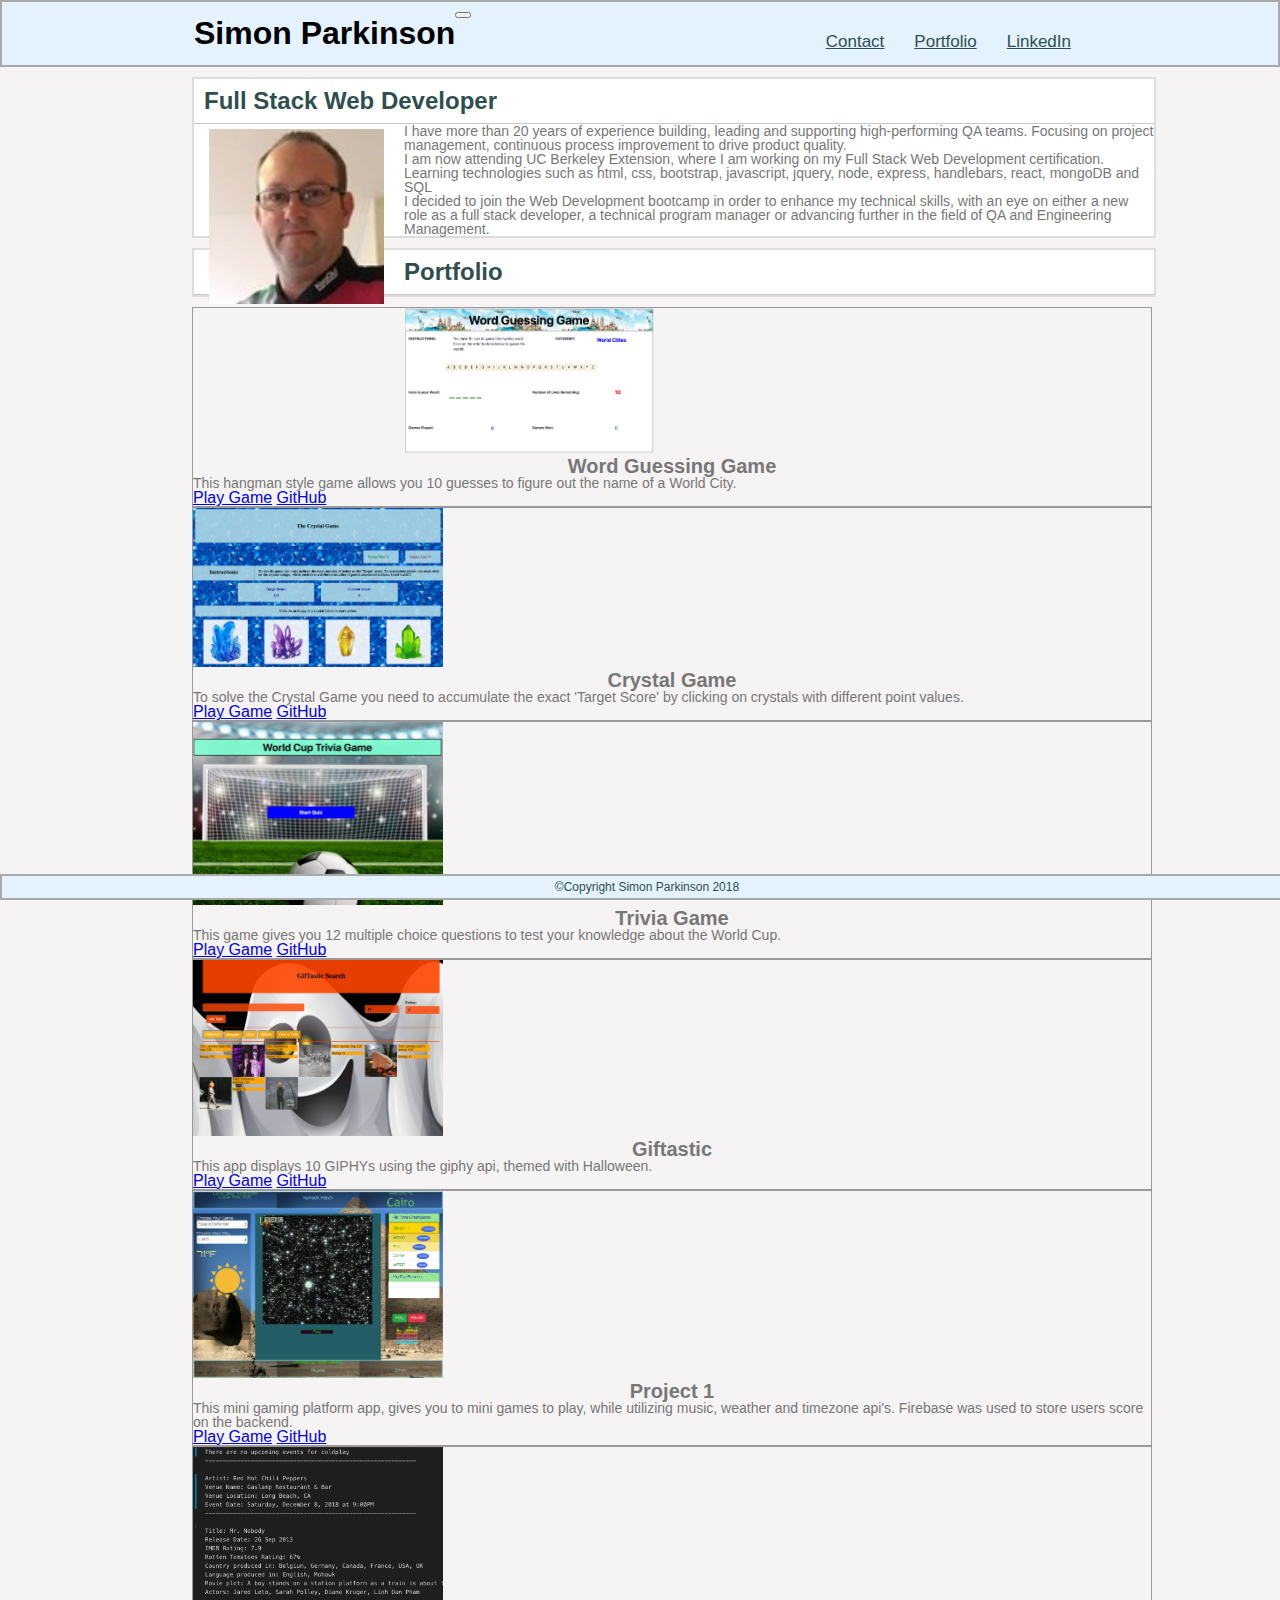
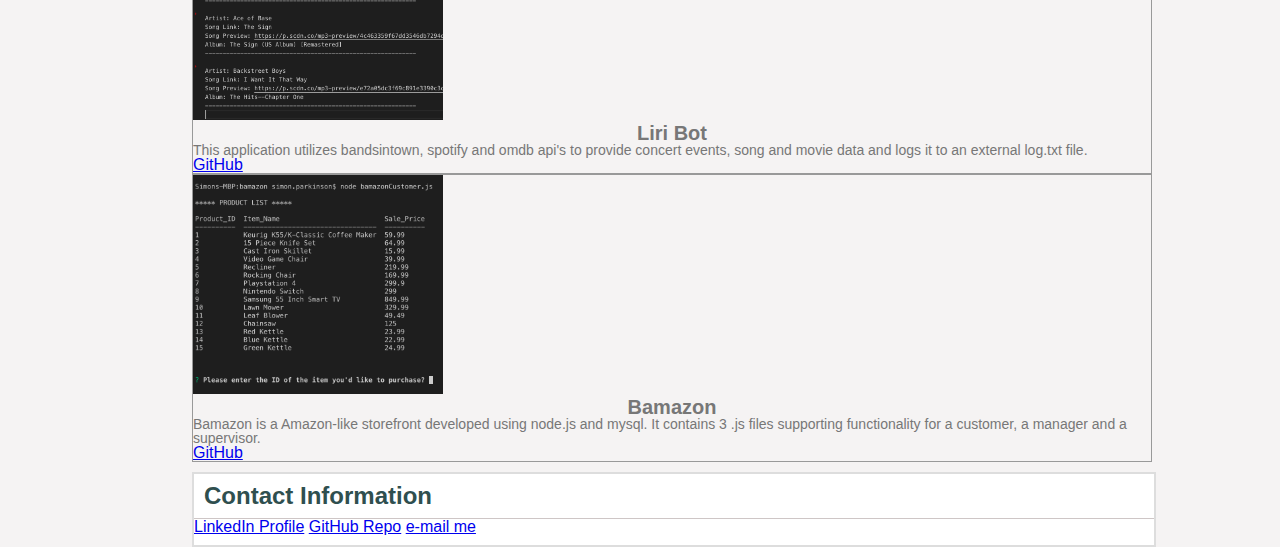
==== commit 505ff819: "added bamazon to portfolio" ====
--- a/index.html
+++ b/index.html
@@ -160,11 +160,25 @@
                     <img class="card-img-top" src="assets/images/liri-bot.png" width="250" alt="Liri Bot" alt="">
                     <div class="card-body">
                         <h4 class="card-title" id="portfolio-card-title">Liri Bot</h4>
-                        <p class="card-text">This application utilizes bandsintown, spotify and omdb api's to provide 
-                            concert events, song and movie data and logs it to an external log.txt file. 
+                        <p class="card-text">This application utilizes bandsintown, spotify and omdb api's to provide
+                            concert events, song and movie data and logs it to an external log.txt file.
                     </div>
                     <div class="card-footer">
                         <a href="https://github.com/sparkins/liri-node-app" class="btn btn-outline-dark btn-sl btn-block">GitHub</a>
+                    </div>
+                </div>
+            </div>
+            <div class="col-sm-12 col-md-4 col-lg-4 mb-4">
+                <div class="card">
+                    <img class="card-img-top" src="assets/images/bamazon.png" width="250" alt="Liri Bot" alt="">
+                    <div class="card-body">
+                        <h4 class="card-title" id="portfolio-card-title">Bamazon</h4>
+                        <p class="card-text">Bamazon is a Amazon-like storefront developed using node.js and mysql. It
+                            contains
+                            3 .js files supporting functionality for a customer, a manager and a supervisor.
+                    </div>
+                    <div class="card-footer">
+                        <a href="https://github.com/sparkins/bamazon" class="btn btn-outline-dark btn-sl btn-block">GitHub</a>
                     </div>
                 </div>
             </div>
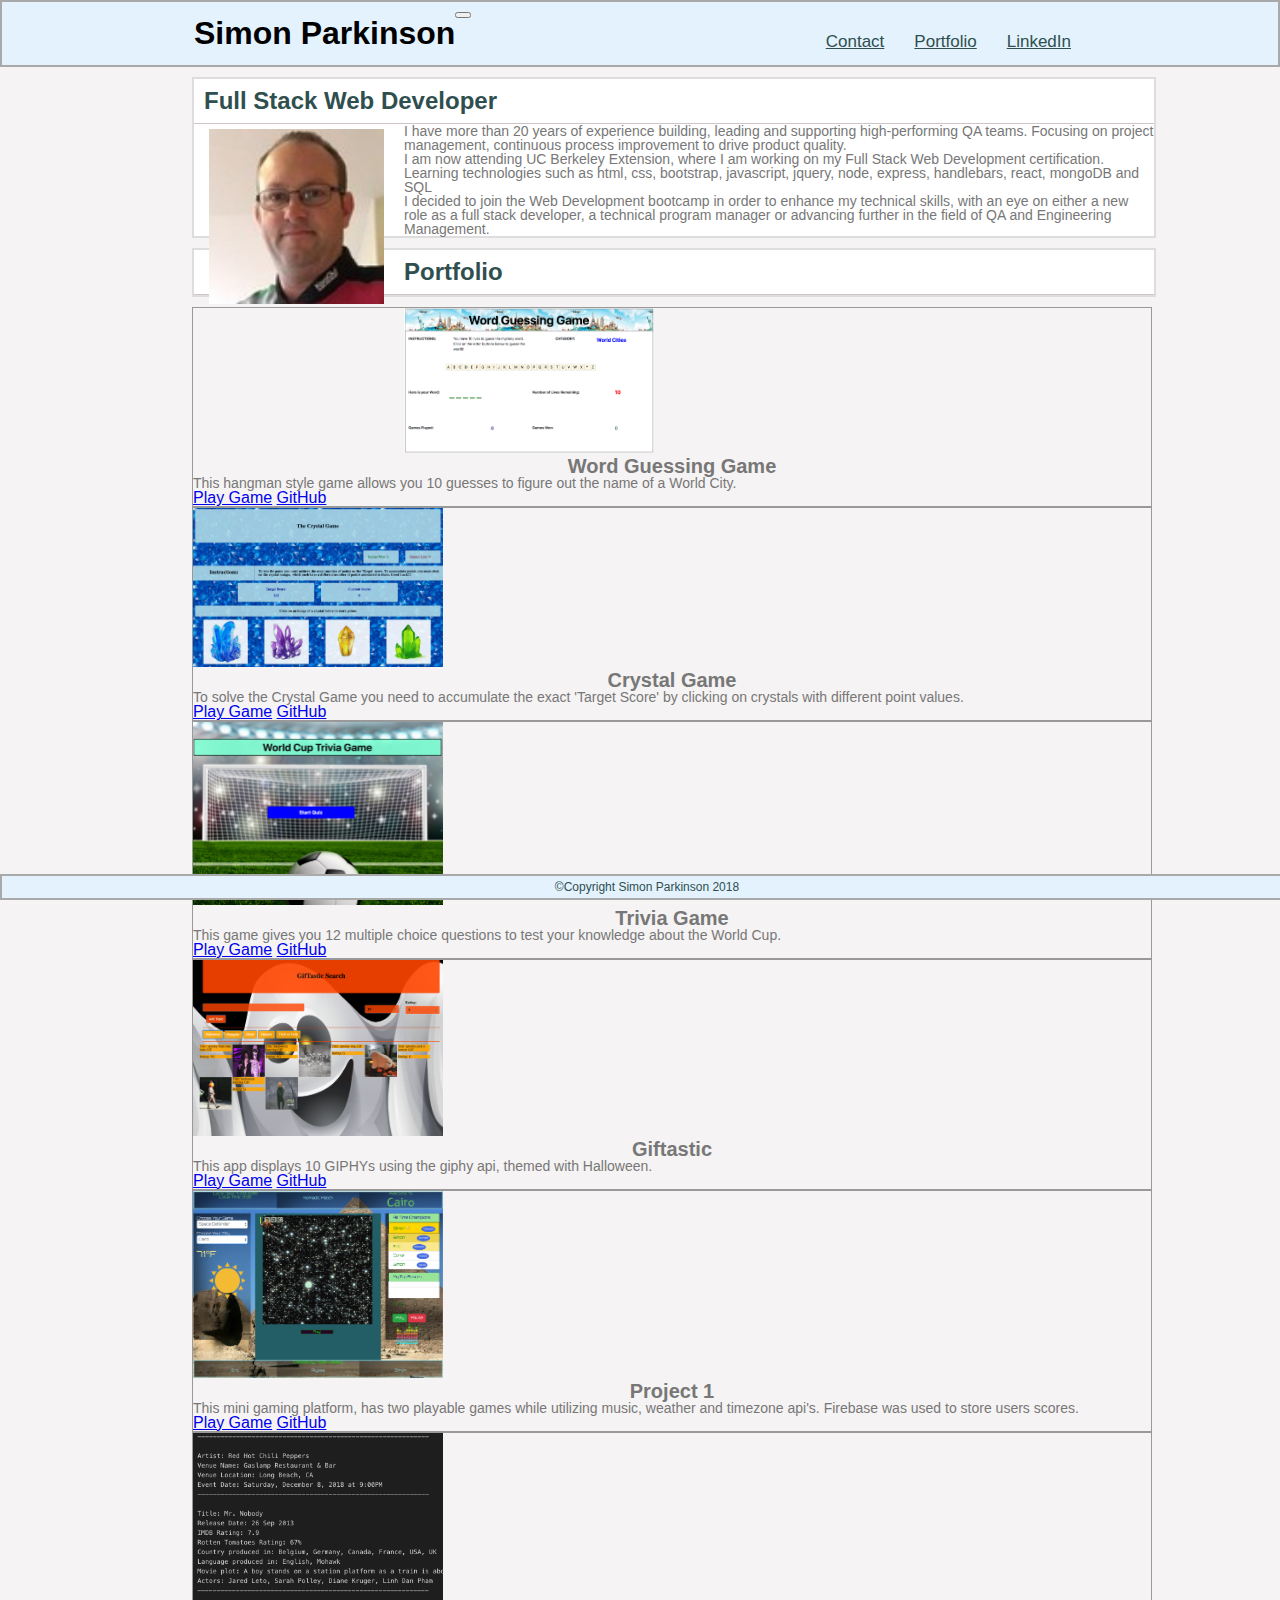
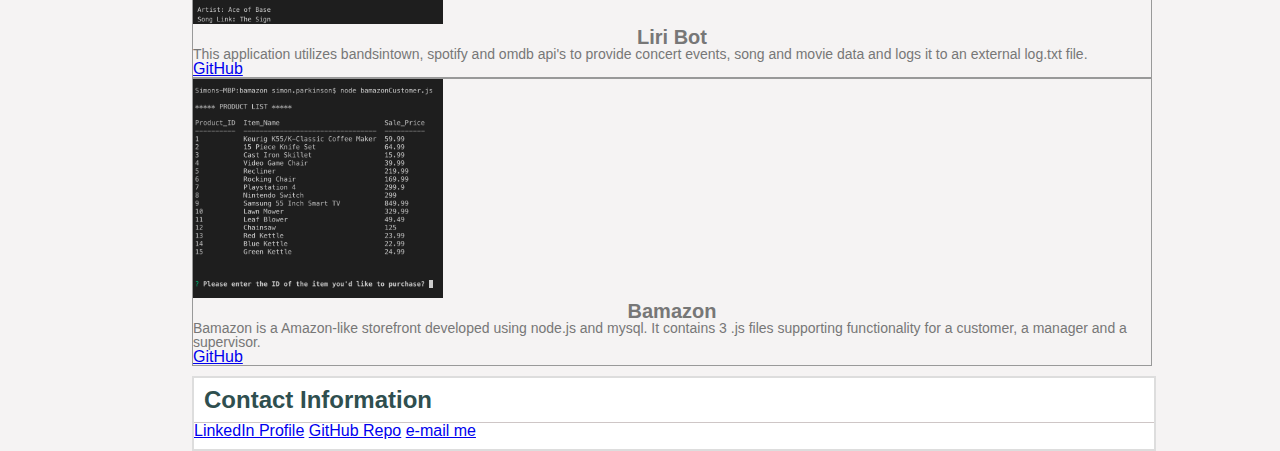
==== commit 46075445: "created a smaller image for liri-bot and modified text for project-1" ====
--- a/index.html
+++ b/index.html
@@ -144,9 +144,8 @@
                     <img class="card-img-top" src="assets/images/team-iceberg.png" width="250" alt="Trivia Game" alt="">
                     <div class="card-body">
                         <h4 class="card-title" id="portfolio-card-title">Project 1</h4>
-                        <p class="card-text">This mini gaming platform app, gives you to mini games to play, while
-                            utilizing music, weather and timezone api's. Firebase was used to store users score on
-                            the backend. </p>
+                        <p class="card-text">This mini gaming platform, has two playable games while utilizing music, weather 
+                            and timezone api's. Firebase was used to store users scores. </p>
                     </div>
                     <div class="card-footer">
                         <a href="https://sparkins.github.io/team-iceberg/" class="btn btn-outline-dark btn-sl btn-block">Play
@@ -157,7 +156,7 @@
             </div>
             <div class="col-sm-12 col-md-4 col-lg-4 mb-4">
                 <div class="card">
-                    <img class="card-img-top" src="assets/images/liri-bot.png" width="250" alt="Liri Bot" alt="">
+                    <img class="card-img-top" src="assets/images/liribot.png" width="250" alt="Liri Bot" alt="">
                     <div class="card-body">
                         <h4 class="card-title" id="portfolio-card-title">Liri Bot</h4>
                         <p class="card-text">This application utilizes bandsintown, spotify and omdb api's to provide
